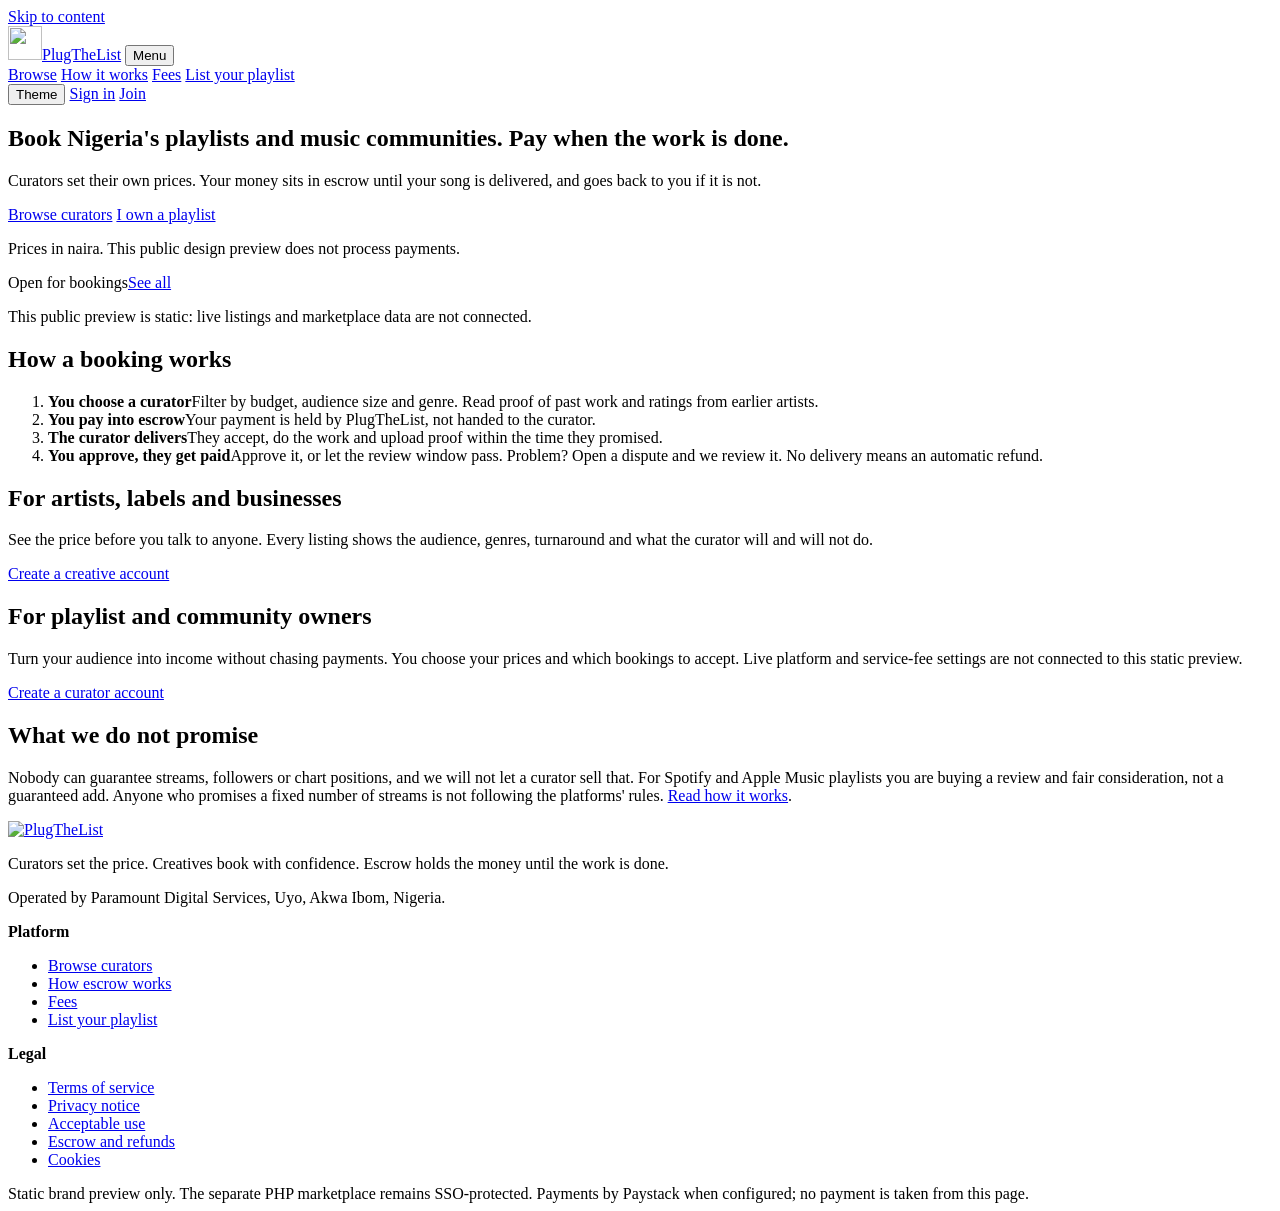
==== preview-static/index.html @ a1174568 "Add branded static preview for Vercel" ====
<!doctype html>
<html lang="en" data-area="public">
<head>
  <meta charset="utf-8">
  <meta name="viewport" content="width=device-width, initial-scale=1">
  <title>PlugTheList: book Nigerian playlist and community curators</title>
  <meta name="description" content="Book playlists, channels and communities for your music. Every booking is held in escrow and released only when the work is delivered.">
  <meta name="robots" content="noindex, nofollow">
  <meta name="color-scheme" content="light dark">
  <meta name="theme-color" content="#12130F">
  <meta property="og:site_name" content="PlugTheList">
  <meta property="og:title" content="PlugTheList: book Nigerian playlist and community curators">
  <meta property="og:description" content="Book playlists, channels and communities for your music. Every booking is held in escrow and released only when the work is delivered.">
  <meta property="og:type" content="website">
  <meta name="twitter:card" content="summary_large_image">
  <meta name="twitter:title" content="PlugTheList: book Nigerian playlist and community curators">
  <meta name="twitter:description" content="Book playlists, channels and communities for your music. Every booking is held in escrow and released only when the work is delivered.">
  <link rel="icon" href="/assets/favicon.svg" type="image/svg+xml">
  <link rel="icon" href="/assets/icon-192.png" type="image/png" sizes="192x192">
  <link rel="apple-touch-icon" href="/assets/apple-touch-icon.png">
  <link rel="manifest" href="/assets/site.webmanifest">
  <script src="/assets/theme.js"></script>
  <link rel="stylesheet" href="/assets/ptl.css">
  <script src="/assets/ptl.js" defer></script>
</head>
<body class="area-public">
  <a class="skip" href="#main">Skip to content</a>
  <div class="stripe" aria-hidden="true"></div>
  <header class="top">
    <div class="wrap bar">
      <a class="brand" href="/" aria-label="PlugTheList home"><img class="mark" src="/assets/logo-mark.svg" alt="" width="34" height="34"><span class="brand-t">PlugTheList</span></a>
      <button class="navbtn" type="button" aria-expanded="false" aria-controls="nav" data-nav-toggle>Menu</button>
      <nav id="nav" class="nav" aria-label="Main">
        <a href="#browse">Browse</a>
        <a href="#how-it-works">How it works</a>
        <a href="#fees">Fees</a>
        <a href="#for-curators">List your playlist</a>
      </nav>
      <div class="acct">
        <button class="themebtn" type="button" data-theme-toggle aria-label="Switch light or dark theme">Theme</button>
        <a class="link" href="https://plugthelist.vercel.app/auth/login">Sign in</a>
        <a class="btn small" href="https://plugthelist.vercel.app/auth/register">Join</a>
      </div>
    </div>
  </header>
  <div id="main" tabindex="-1">
    <section class="hero">
      <div class="wrap hero-grid">
        <div>
          <h1>Book Nigeria's playlists and music communities. Pay when the work is done.</h1>
          <p class="lede">Curators set their own prices. Your money sits in escrow until your song is delivered, and goes back to you if it is not.</p>
          <p class="cta">
            <a class="btn" href="#browse">Browse curators</a>
            <a class="btn ghost" href="#for-curators">I own a playlist</a>
          </p>
          <p class="muted small">Prices in naira. This public design preview does not process payments.</p>
        </div>
        <aside class="board" id="browse" aria-label="Curators you can book now">
          <div class="board-head"><span>Open for bookings</span><a href="#browse">See all</a></div>
          <p class="empty">This public preview is static: live listings and marketplace data are not connected.</p>
        </aside>
      </div>
    </section>
    <section class="wrap steps" id="how-it-works">
      <h2>How a booking works</h2>
      <ol class="flow">
        <li><strong>You choose a curator</strong><span>Filter by budget, audience size and genre. Read proof of past work and ratings from earlier artists.</span></li>
        <li><strong>You pay into escrow</strong><span>Your payment is held by PlugTheList, not handed to the curator.</span></li>
        <li><strong>The curator delivers</strong><span>They accept, do the work and upload proof within the time they promised.</span></li>
        <li><strong>You approve, they get paid</strong><span>Approve it, or let the review window pass. Problem? Open a dispute and we review it. No delivery means an automatic refund.</span></li>
      </ol>
    </section>
    <section class="wrap split" id="fees">
      <div>
        <h2>For artists, labels and businesses</h2>
        <p>See the price before you talk to anyone. Every listing shows the audience, genres, turnaround and what the curator will and will not do.</p>
        <p><a class="btn" href="https://plugthelist.vercel.app/auth/register/creative">Create a creative account</a></p>
      </div>
      <div id="for-curators">
        <h2>For playlist and community owners</h2>
        <p>Turn your audience into income without chasing payments. You choose your prices and which bookings to accept. Live platform and service-fee settings are not connected to this static preview.</p>
        <p><a class="btn" href="https://plugthelist.vercel.app/auth/register/curator">Create a curator account</a></p>
      </div>
    </section>
    <section class="wrap honest">
      <h2>What we do not promise</h2>
      <p>Nobody can guarantee streams, followers or chart positions, and we will not let a curator sell that. For Spotify and Apple Music playlists you are buying a review and fair consideration, not a guaranteed add. Anyone who promises a fixed number of streams is not following the platforms' rules. <a href="#how-it-works">Read how it works</a>.</p>
    </section>
  </div>
  <footer class="foot">
    <div class="wrap foot-grid">
      <div><a class="foot-brand" href="/" aria-label="PlugTheList home"><img class="foot-logo" src="/assets/logo-horizontal-dark.svg" alt="PlugTheList" width="875" height="236"></a><p class="muted">Curators set the price. Creatives book with confidence. Escrow holds the money until the work is done.</p><p class="muted small">Operated by Paramount Digital Services, Uyo, Akwa Ibom, Nigeria.</p></div>
      <div><strong>Platform</strong><ul>
        <li><a href="#browse">Browse curators</a></li>
        <li><a href="#how-it-works">How escrow works</a></li>
        <li><a href="#fees">Fees</a></li>
        <li><a href="#for-curators">List your playlist</a></li>
      </ul></div>
      <div><strong>Legal</strong><ul>
        <li><a href="https://plugthelist.vercel.app/terms">Terms of service</a></li>
        <li><a href="https://plugthelist.vercel.app/privacy">Privacy notice</a></li>
        <li><a href="https://plugthelist.vercel.app/acceptable-use">Acceptable use</a></li>
        <li><a href="https://plugthelist.vercel.app/escrow-refunds">Escrow and refunds</a></li>
        <li><a href="https://plugthelist.vercel.app/cookies">Cookies</a></li>
      </ul></div>
    </div>
    <div class="wrap legalline small muted">Static brand preview only. The separate PHP marketplace remains SSO-protected. Payments by Paystack when configured; no payment is taken from this page.</div>
  </footer>
</body>
</html>
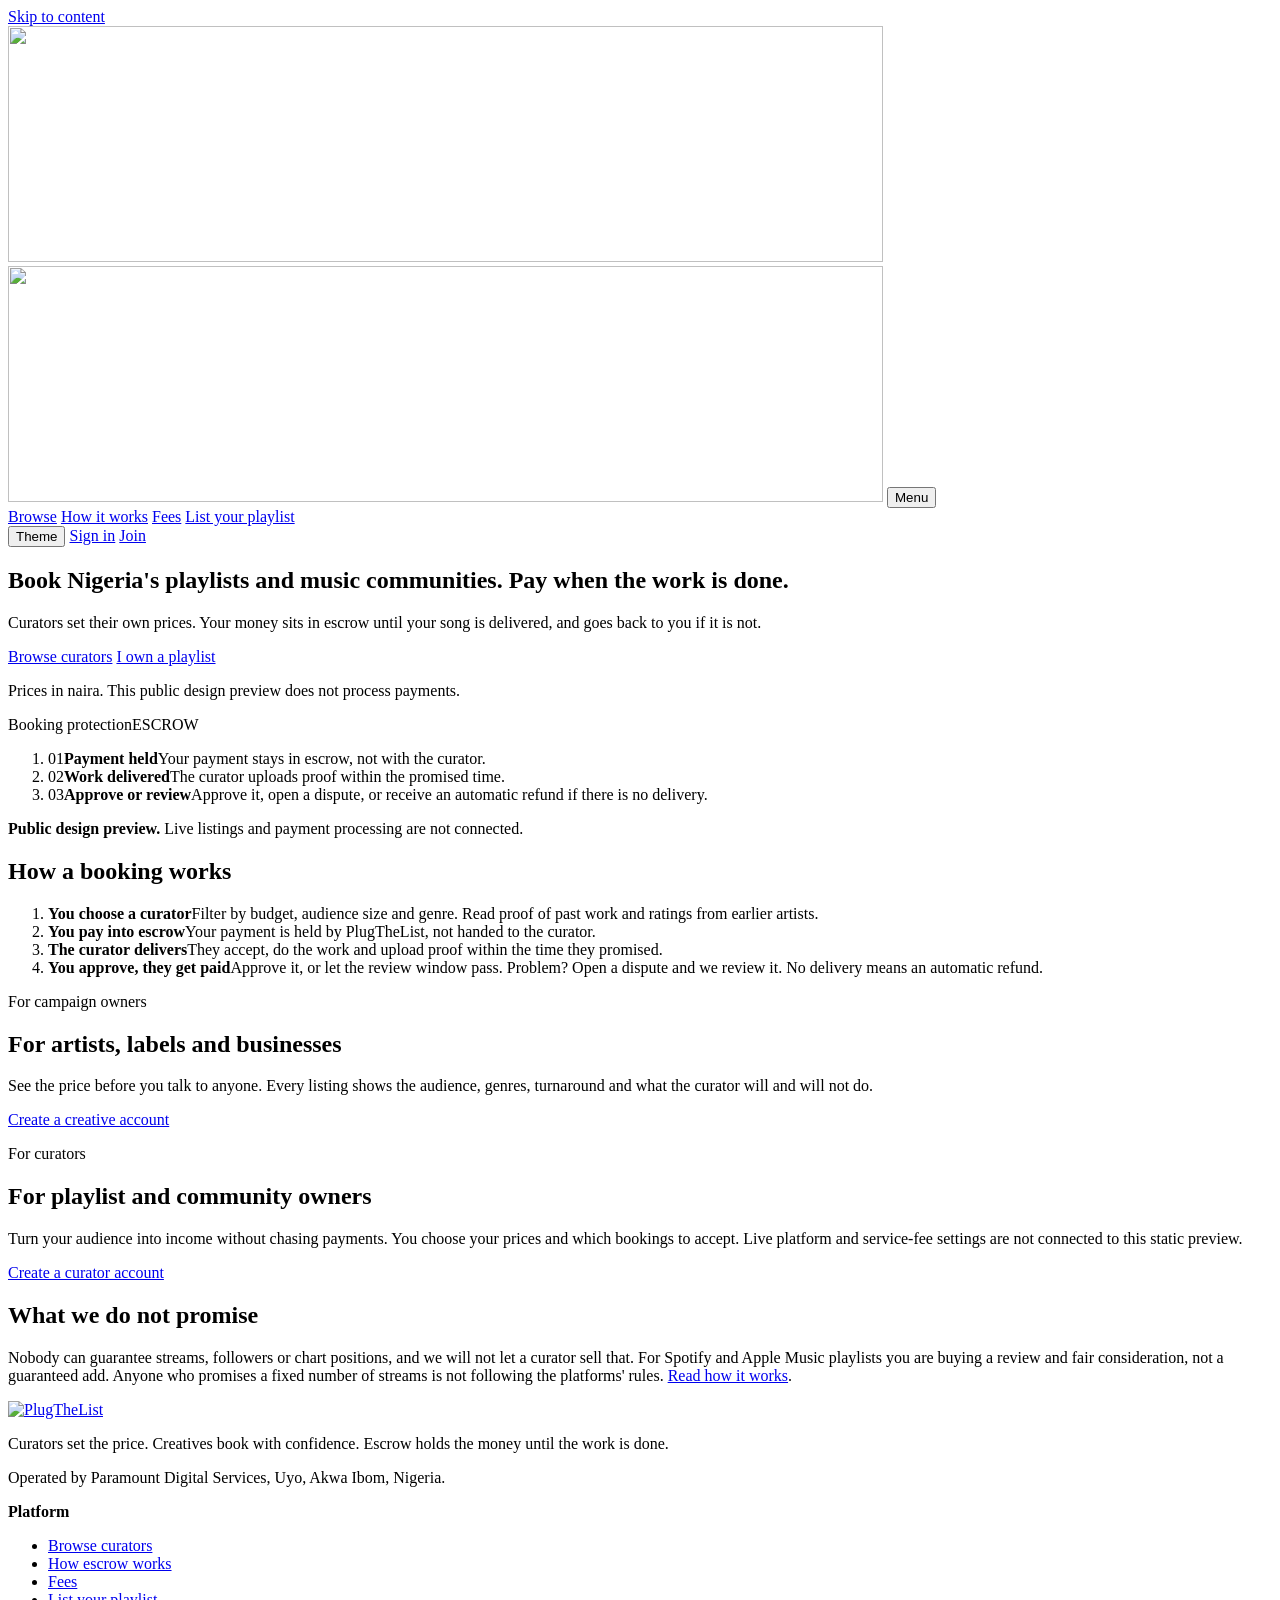
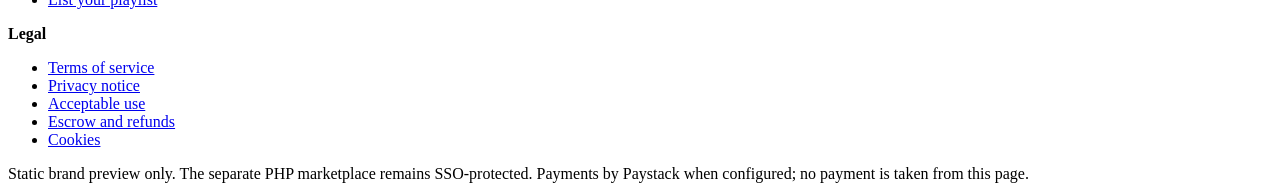
==== commit 5dbbcb59: "Polish PlugTheList homepage branding and trust flow" ====
--- a/preview-static/index.html
+++ b/preview-static/index.html
@@ -12,9 +12,19 @@
   <meta property="og:title" content="PlugTheList: book Nigerian playlist and community curators">
   <meta property="og:description" content="Book playlists, channels and communities for your music. Every booking is held in escrow and released only when the work is delivered.">
   <meta property="og:type" content="website">
+  <link rel="canonical" href="https://plugthelist-preview.vercel.app/">
+  <meta property="og:url" content="https://plugthelist-preview.vercel.app/">
+  <meta property="og:image" content="https://plugthelist-preview.vercel.app/assets/og-image.png">
+  <meta property="og:image:secure_url" content="https://plugthelist-preview.vercel.app/assets/og-image.png">
+  <meta property="og:image:type" content="image/png">
+  <meta property="og:image:width" content="1200">
+  <meta property="og:image:height" content="1200">
+  <meta property="og:image:alt" content="PlugTheList logo">
   <meta name="twitter:card" content="summary_large_image">
   <meta name="twitter:title" content="PlugTheList: book Nigerian playlist and community curators">
   <meta name="twitter:description" content="Book playlists, channels and communities for your music. Every booking is held in escrow and released only when the work is delivered.">
+  <meta name="twitter:image" content="https://plugthelist-preview.vercel.app/assets/og-image.png">
+  <meta name="twitter:image:alt" content="PlugTheList logo">
   <link rel="icon" href="/assets/favicon.svg" type="image/svg+xml">
   <link rel="icon" href="/assets/icon-192.png" type="image/png" sizes="192x192">
   <link rel="apple-touch-icon" href="/assets/apple-touch-icon.png">
@@ -28,7 +38,7 @@
   <div class="stripe" aria-hidden="true"></div>
   <header class="top">
     <div class="wrap bar">
-      <a class="brand" href="/" aria-label="PlugTheList home"><img class="mark" src="/assets/logo-mark.svg" alt="" width="34" height="34"><span class="brand-t">PlugTheList</span></a>
+      <a class="brand" href="/" aria-label="PlugTheList home"><img class="brand-logo brand-logo-light" src="/assets/logo-horizontal.svg" alt="" width="875" height="236"><img class="brand-logo brand-logo-dark" src="/assets/logo-horizontal-dark.svg" alt="" width="875" height="236"></a>
       <button class="navbtn" type="button" aria-expanded="false" aria-controls="nav" data-nav-toggle>Menu</button>
       <nav id="nav" class="nav" aria-label="Main">
         <a href="#browse">Browse</a>
@@ -55,9 +65,14 @@
           </p>
           <p class="muted small">Prices in naira. This public design preview does not process payments.</p>
         </div>
-        <aside class="board" id="browse" aria-label="Curators you can book now">
-          <div class="board-head"><span>Open for bookings</span><a href="#browse">See all</a></div>
-          <p class="empty">This public preview is static: live listings and marketplace data are not connected.</p>
+        <aside class="board preview-board" id="browse" aria-label="Booking protection preview">
+          <div class="board-head"><span>Booking protection</span><span class="board-badge">ESCROW</span></div>
+          <ol class="preview-steps">
+            <li class="preview-step"><span class="preview-number" aria-hidden="true">01</span><span class="preview-copy"><strong>Payment held</strong><span>Your payment stays in escrow, not with the curator.</span></span></li>
+            <li class="preview-step"><span class="preview-number" aria-hidden="true">02</span><span class="preview-copy"><strong>Work delivered</strong><span>The curator uploads proof within the promised time.</span></span></li>
+            <li class="preview-step"><span class="preview-number" aria-hidden="true">03</span><span class="preview-copy"><strong>Approve or review</strong><span>Approve it, open a dispute, or receive an automatic refund if there is no delivery.</span></span></li>
+          </ol>
+          <p class="preview-note"><strong>Public design preview.</strong> Live listings and payment processing are not connected.</p>
         </aside>
       </div>
     </section>
@@ -70,13 +85,15 @@
         <li><strong>You approve, they get paid</strong><span>Approve it, or let the review window pass. Problem? Open a dispute and we review it. No delivery means an automatic refund.</span></li>
       </ol>
     </section>
-    <section class="wrap split" id="fees">
-      <div>
+    <section class="wrap split audience-grid" id="fees">
+      <div class="audience-card">
+        <p class="audience-eyebrow">For campaign owners</p>
         <h2>For artists, labels and businesses</h2>
         <p>See the price before you talk to anyone. Every listing shows the audience, genres, turnaround and what the curator will and will not do.</p>
         <p><a class="btn" href="https://plugthelist.vercel.app/auth/register/creative">Create a creative account</a></p>
       </div>
-      <div id="for-curators">
+      <div class="audience-card" id="for-curators">
+        <p class="audience-eyebrow">For curators</p>
         <h2>For playlist and community owners</h2>
         <p>Turn your audience into income without chasing payments. You choose your prices and which bookings to accept. Live platform and service-fee settings are not connected to this static preview.</p>
         <p><a class="btn" href="https://plugthelist.vercel.app/auth/register/curator">Create a curator account</a></p>
